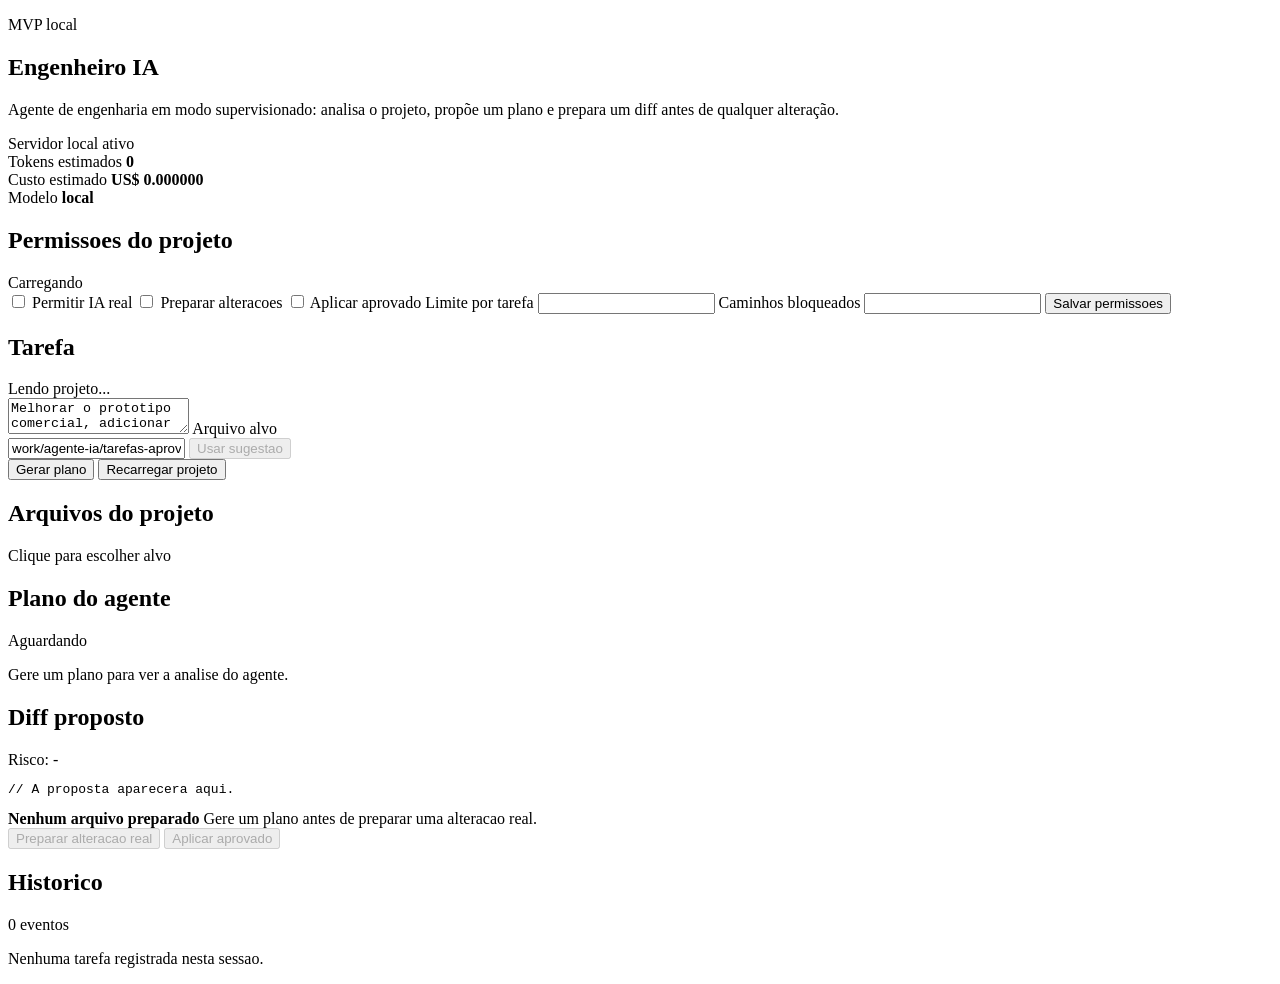
==== outputs/agente-mvp/public/index.html @ cbdcdb0b "Initial Engenheiro IA MVP" ====
<!doctype html>
<html lang="pt-BR">
<head>
  <meta charset="utf-8">
  <meta name="viewport" content="width=device-width, initial-scale=1">
  <title>Engenheiro IA MVP</title>
  <link rel="stylesheet" href="/styles.css">
</head>
<body>
  <main class="shell">
    <section class="hero">
      <div>
        <p class="eyebrow">MVP local</p>
        <h1>Engenheiro IA</h1>
        <p class="subtitle">Agente de engenharia em modo supervisionado: analisa o projeto, propõe um plano e prepara um diff antes de qualquer alteração.</p>
      </div>
      <div class="health">
        <span class="dot"></span>
        <span id="providerLabel">Servidor local ativo</span>
      </div>
    </section>

    <section class="metrics" aria-label="Metricas de uso">
      <article class="metric-card">
        <span>Tokens estimados</span>
        <strong id="tokenMetric">0</strong>
      </article>
      <article class="metric-card">
        <span>Custo estimado</span>
        <strong id="costMetric">US$ 0.000000</strong>
      </article>
      <article class="metric-card">
        <span>Modelo</span>
        <strong id="modelMetric">local</strong>
      </article>
    </section>

    <section class="panel admin">
      <header>
        <h2>Permissoes do projeto</h2>
        <span id="policyState">Carregando</span>
      </header>
      <div class="policy-grid">
        <label class="check-row">
          <input id="allowAi" type="checkbox">
          <span>Permitir IA real</span>
        </label>
        <label class="check-row">
          <input id="allowProposals" type="checkbox">
          <span>Preparar alteracoes</span>
        </label>
        <label class="check-row">
          <input id="allowApply" type="checkbox">
          <span>Aplicar aprovado</span>
        </label>
        <label class="number-row">
          <span>Limite por tarefa</span>
          <input id="maxCost" type="number" min="0" step="0.000001">
        </label>
        <label class="blocked-row">
          <span>Caminhos bloqueados</span>
          <input id="blockedPaths">
        </label>
        <button id="savePolicyBtn">Salvar permissoes</button>
      </div>
    </section>

    <section class="grid">
      <article class="panel task">
        <header>
          <h2>Tarefa</h2>
          <span id="projectCount">Lendo projeto...</span>
        </header>
        <textarea id="taskInput">Melhorar o prototipo comercial, adicionar uma validacao simples e preparar proximos passos para conectar IA real.</textarea>
        <label class="target-field">
          <span>Arquivo alvo</span>
          <div class="target-row">
            <input id="targetInput" value="work/agente-ia/tarefas-aprovadas.md">
            <button id="suggestTargetBtn" class="ghost" disabled>Usar sugestao</button>
          </div>
        </label>
        <div class="actions">
          <button id="runBtn">Gerar plano</button>
          <button id="reloadBtn" class="ghost">Recarregar projeto</button>
        </div>
      </article>

      <article class="panel files">
        <header>
          <h2>Arquivos do projeto</h2>
          <span id="rootLabel">Clique para escolher alvo</span>
        </header>
        <div id="fileList" class="file-list"></div>
      </article>

      <article class="panel plan">
        <header>
          <h2>Plano do agente</h2>
          <span id="planState">Aguardando</span>
        </header>
        <div id="steps" class="steps">
          <p class="empty">Gere um plano para ver a analise do agente.</p>
        </div>
      </article>

      <article class="panel diff">
        <header>
          <h2>Diff proposto</h2>
          <span id="riskLabel">Risco: -</span>
        </header>
        <pre id="diffBox">// A proposta aparecera aqui.</pre>
        <div class="approval">
          <div>
            <strong id="proposalTarget">Nenhum arquivo preparado</strong>
            <span id="proposalState">Gere um plano antes de preparar uma alteracao real.</span>
          </div>
          <div class="approval-actions">
            <button id="proposalBtn" class="ghost" disabled>Preparar alteracao real</button>
            <button id="applyBtn" disabled>Aplicar aprovado</button>
          </div>
        </div>
      </article>

      <article class="panel history">
        <header>
          <h2>Historico</h2>
          <span id="historyCount">0 eventos</span>
        </header>
        <div id="historyList" class="history-list">
          <p class="empty">Nenhuma tarefa registrada nesta sessao.</p>
        </div>
      </article>
    </section>
  </main>

  <script src="/app.js"></script>
</body>
</html>
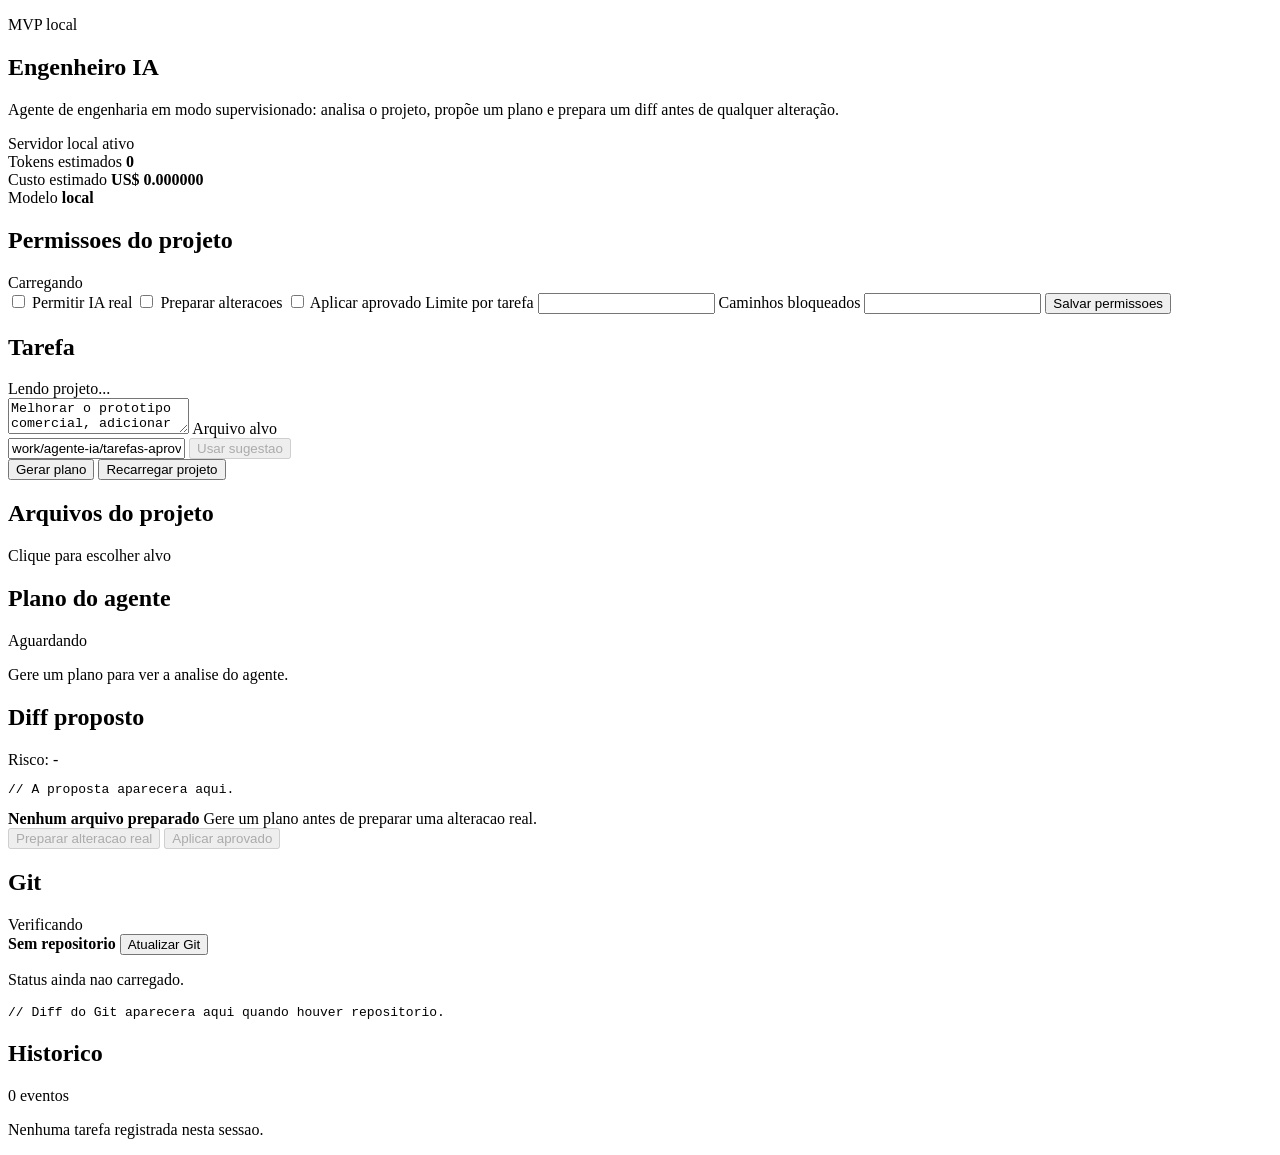
==== commit bbff9fa9: "Add read-only Git integration" ====
--- a/outputs/agente-mvp/public/index.html
+++ b/outputs/agente-mvp/public/index.html
@@ -121,6 +121,23 @@
         </div>
       </article>
 
+      <article class="panel git-panel">
+        <header>
+          <h2>Git</h2>
+          <span id="gitState">Verificando</span>
+        </header>
+        <div class="git-body">
+          <div class="git-summary">
+            <strong id="gitBranch">Sem repositorio</strong>
+            <button id="refreshGitBtn" class="ghost">Atualizar Git</button>
+          </div>
+          <div id="gitStatus" class="git-status">
+            <p class="empty">Status ainda nao carregado.</p>
+          </div>
+          <pre id="gitDiffBox">// Diff do Git aparecera aqui quando houver repositorio.</pre>
+        </div>
+      </article>
+
       <article class="panel history">
         <header>
           <h2>Historico</h2>
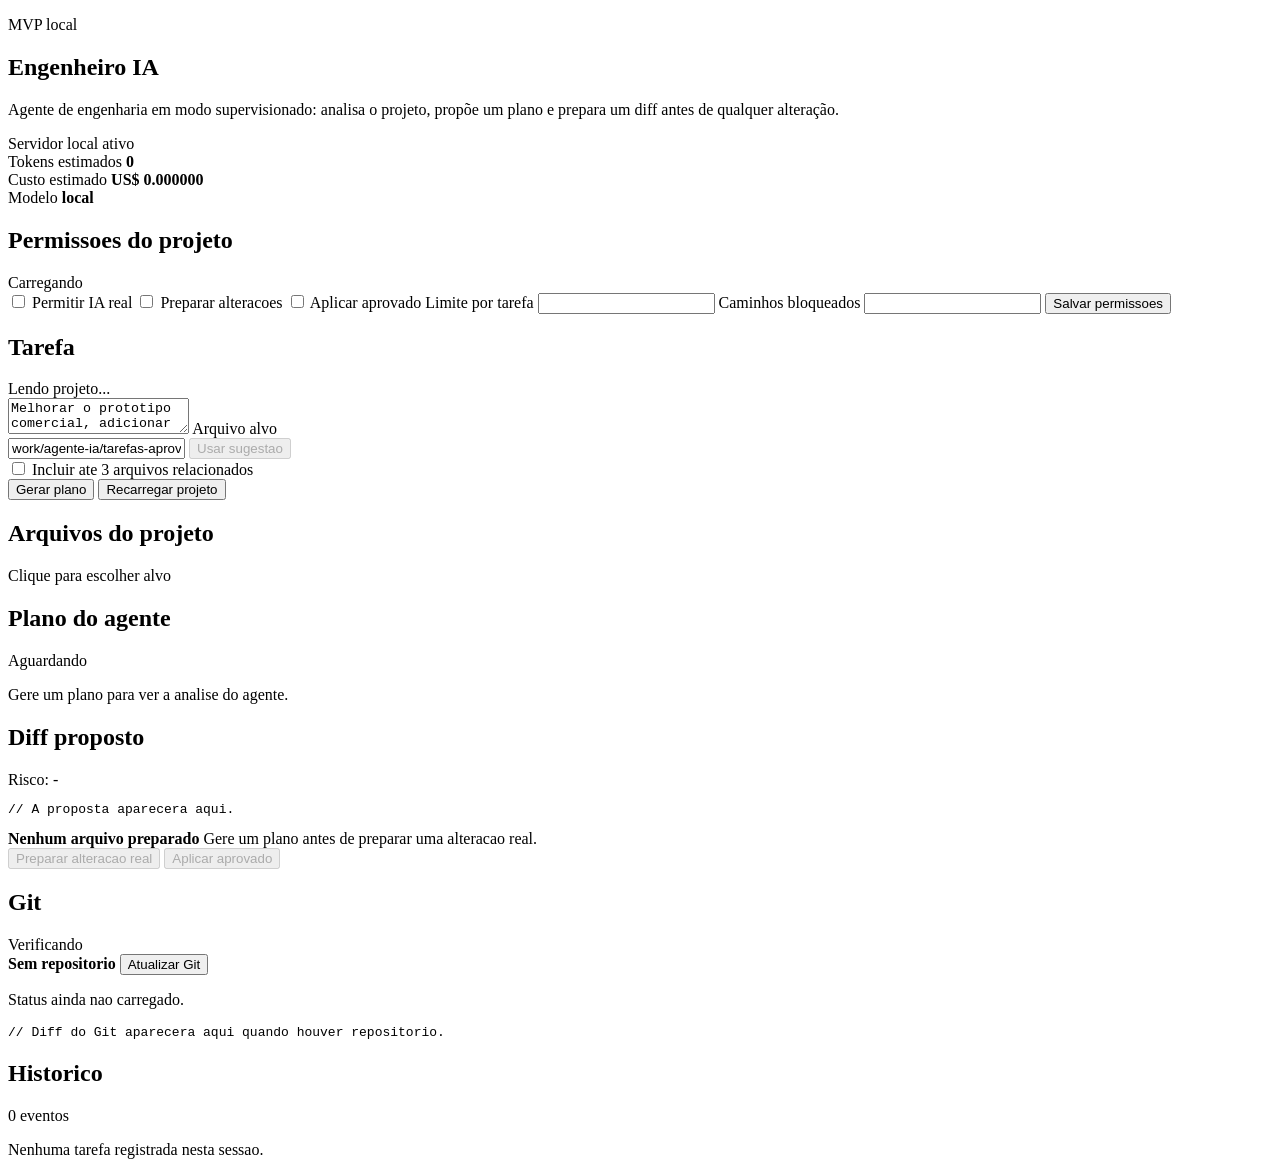
==== commit 2ebfc8c0: "Add unified multi-file proposal diffs" ====
--- a/outputs/agente-mvp/public/index.html
+++ b/outputs/agente-mvp/public/index.html
@@ -79,6 +79,10 @@
             <button id="suggestTargetBtn" class="ghost" disabled>Usar sugestao</button>
           </div>
         </label>
+        <label class="related-row">
+          <input id="includeRelated" type="checkbox">
+          <span>Incluir ate 3 arquivos relacionados</span>
+        </label>
         <div class="actions">
           <button id="runBtn">Gerar plano</button>
           <button id="reloadBtn" class="ghost">Recarregar projeto</button>
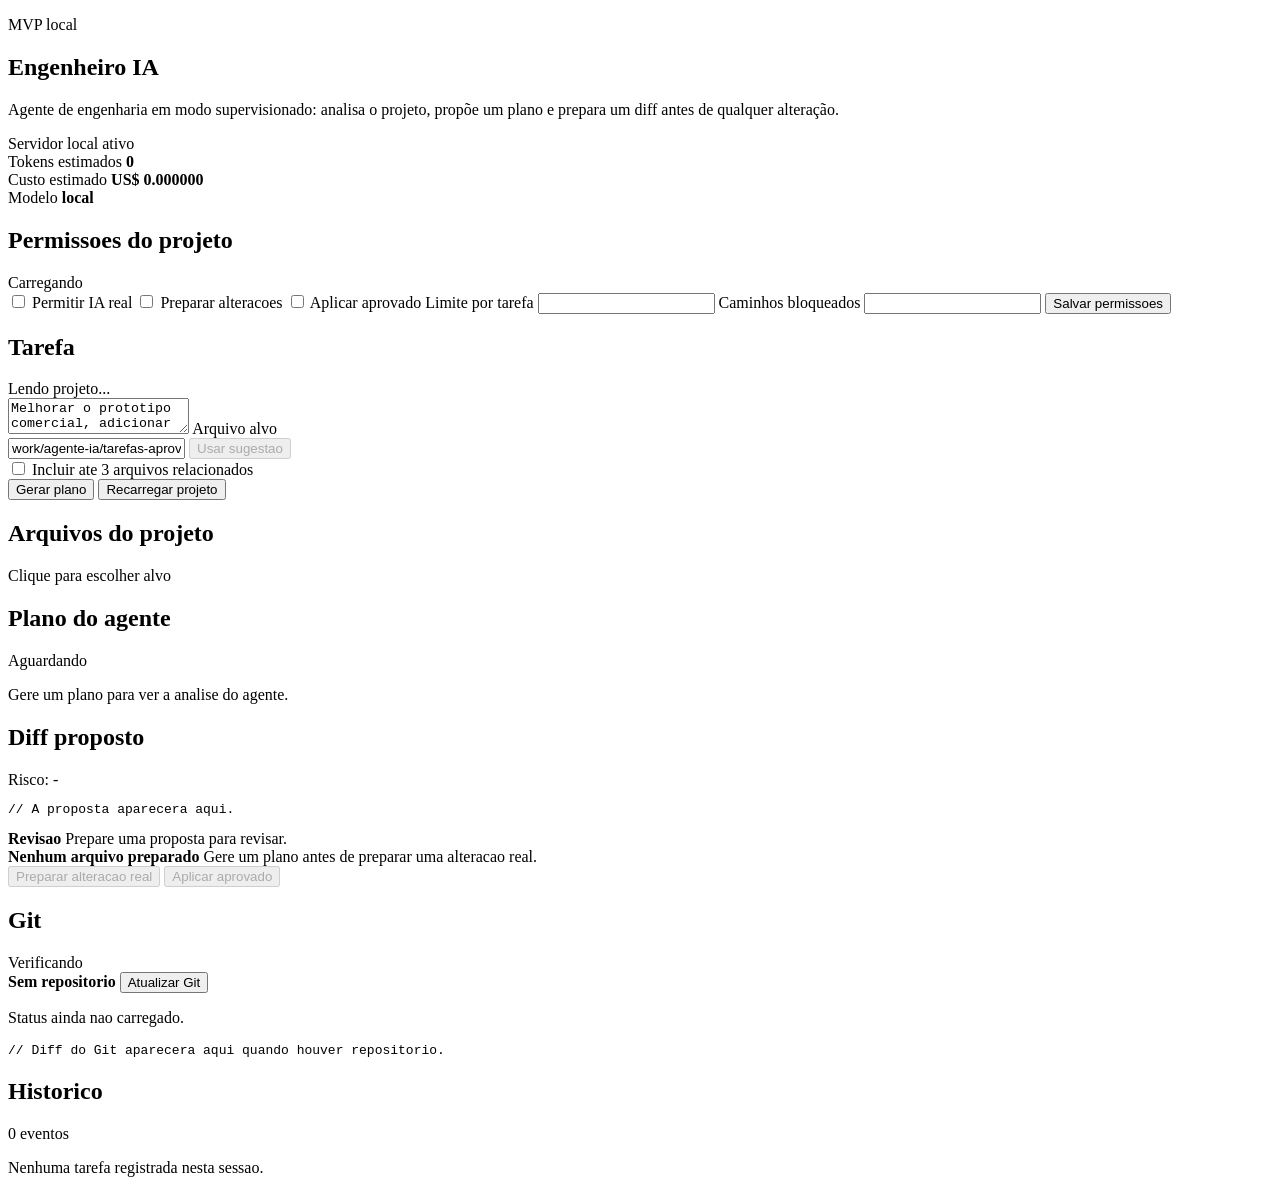
==== commit 42f49e11: "Add PR-style proposal review gate" ====
--- a/outputs/agente-mvp/public/index.html
+++ b/outputs/agente-mvp/public/index.html
@@ -113,6 +113,13 @@
           <span id="riskLabel">Risco: -</span>
         </header>
         <pre id="diffBox">// A proposta aparecera aqui.</pre>
+        <div class="review-box" id="reviewBox">
+          <div>
+            <strong>Revisao</strong>
+            <span id="reviewState">Prepare uma proposta para revisar.</span>
+          </div>
+          <div id="reviewChecks" class="review-checks"></div>
+        </div>
         <div class="approval">
           <div>
             <strong id="proposalTarget">Nenhum arquivo preparado</strong>
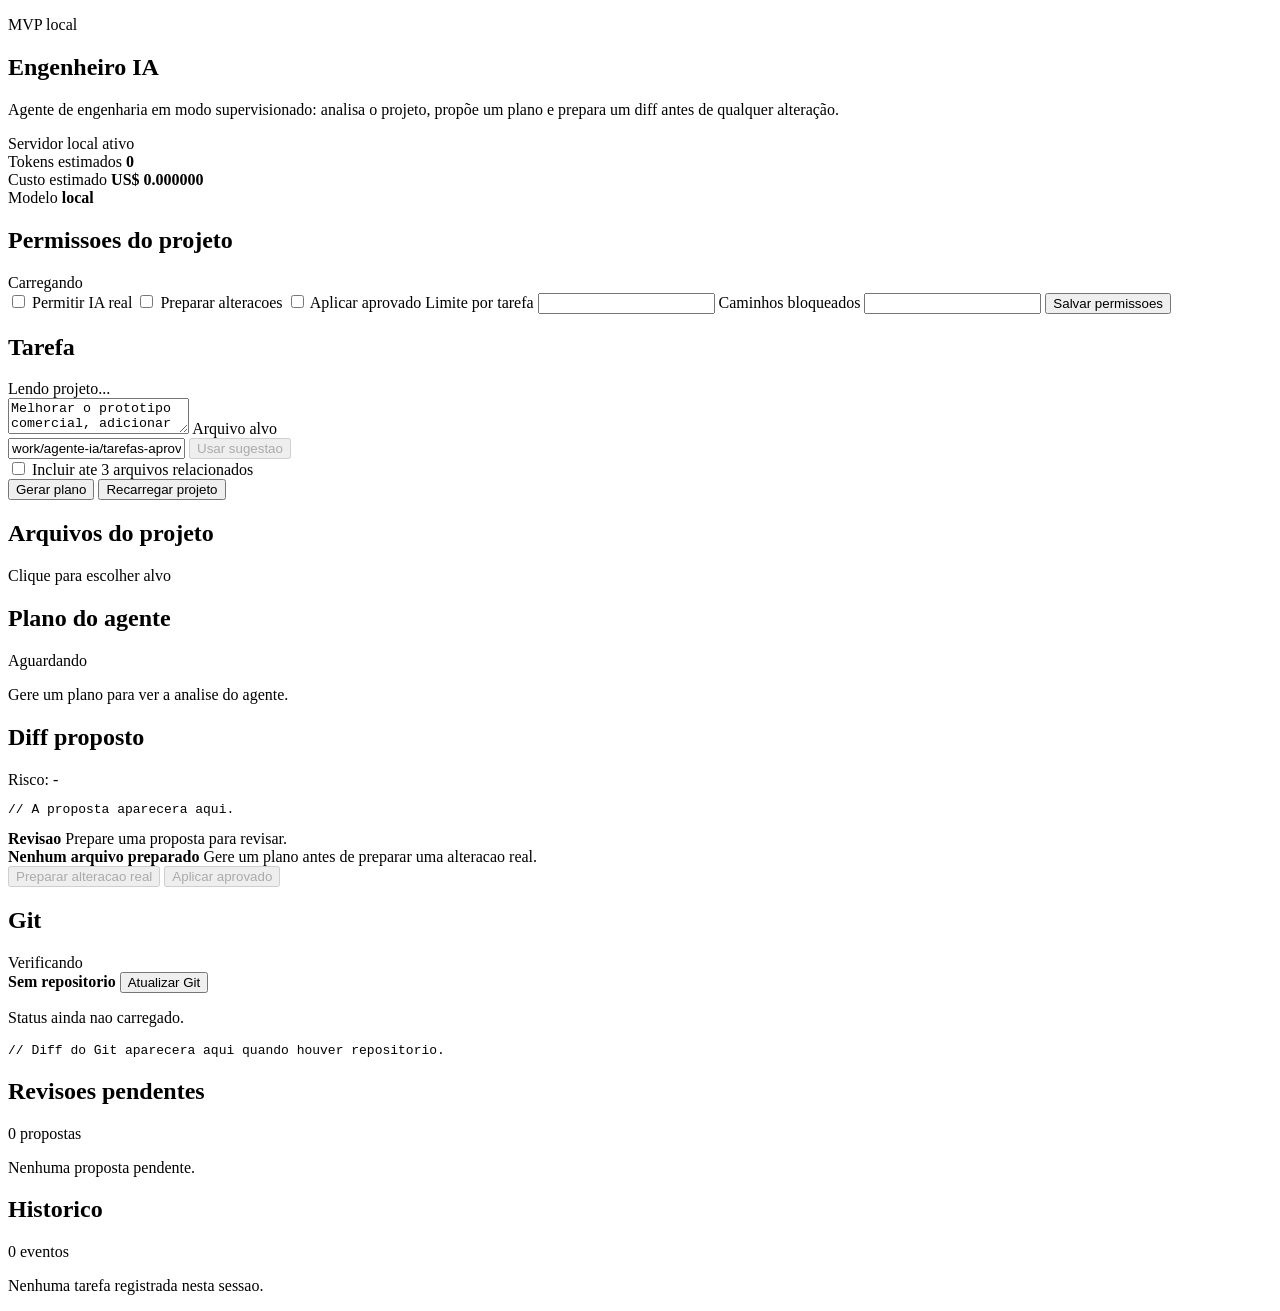
==== commit a23fab58: "Persist pending proposal reviews" ====
--- a/outputs/agente-mvp/public/index.html
+++ b/outputs/agente-mvp/public/index.html
@@ -149,6 +149,16 @@
         </div>
       </article>
 
+      <article class="panel proposals-panel">
+        <header>
+          <h2>Revisoes pendentes</h2>
+          <span id="proposalCount">0 propostas</span>
+        </header>
+        <div id="proposalList" class="proposal-list">
+          <p class="empty">Nenhuma proposta pendente.</p>
+        </div>
+      </article>
+
       <article class="panel history">
         <header>
           <h2>Historico</h2>
